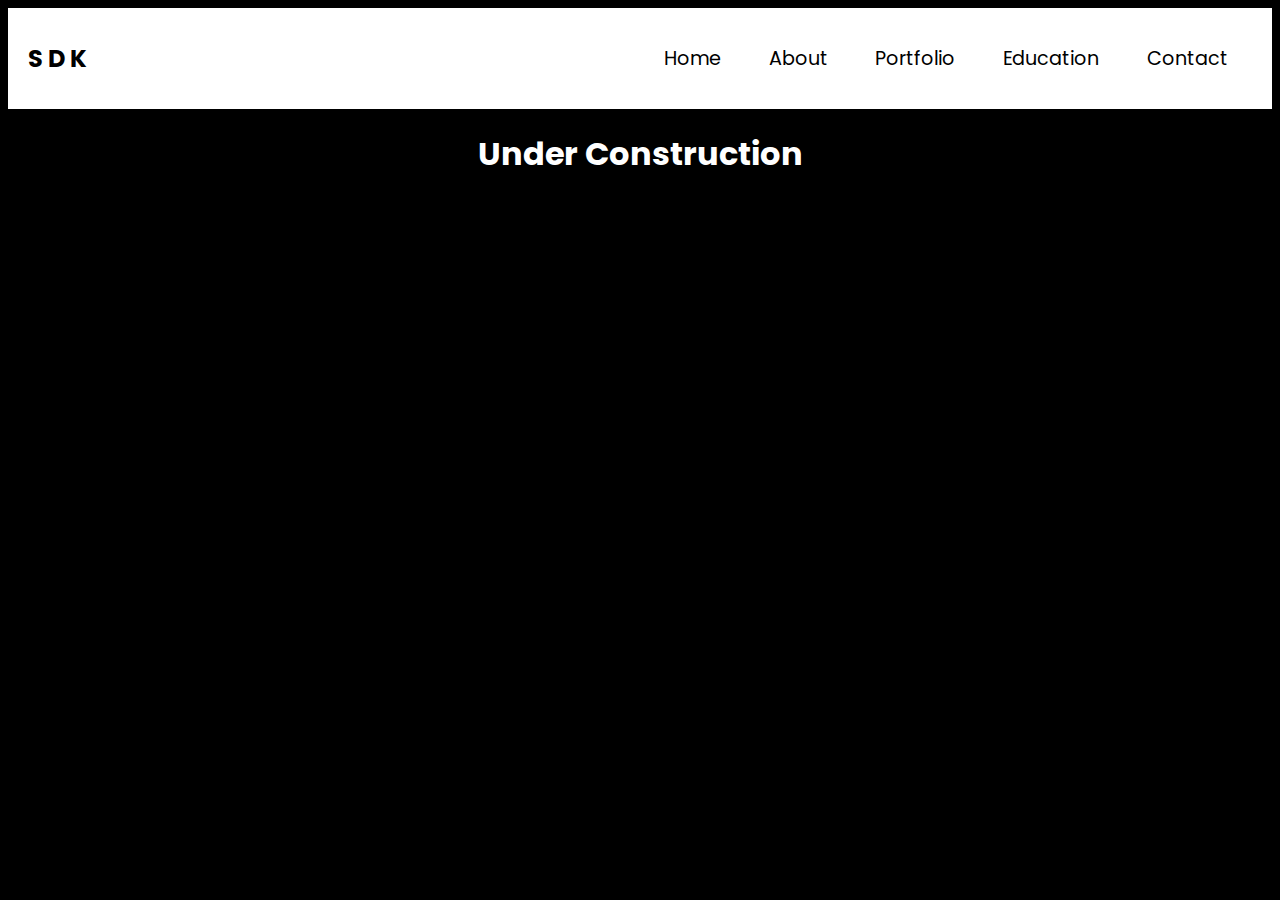
==== about.html @ fa79ac38 "Major website updates" ====
<!DOCTYPE html>
<html lang="en">
<head>
  <meta charset="UTF-8">
  <meta http-equiv="X-UA-Compatible" content="IE=edge">
  <meta name="viewport" content="width=device-width, initial-scale=1.0">
  <title>Sai Darsh K</title>
  <link rel = "stylesheet" href="styles.css">
  <script defer src="app.js"></script>
</head>
<body>
  <header>
    <nav>
      <div class="logo">
        <a href="#">S D K</a>
      </div>
      <ul class="nav-links">
        <li><a href="/index.html">Home</a></li>
        <li><a href="/about.html">About</a></li>
        <li><a href="/portfolio.html">Portfolio</a></li>
        <li><a href="/education.html">Education</a></li>
        <li><a href="/contact.html">Contact</a></li>
      </ul>
      <div class="hamburger">
        <div class="line"></div>
        <div class="line"></div>
        <div class="line"></div>
      </div>
    </nav>       
  </header>  
  <main>
    <section class="fade-in" id="home">
    <h1>Under Construction</h1>
    </section>
  </main>
</body>
</html>
---- styles.css ----
@import url('https://fonts.googleapis.com/css2?family=Poppins:wght@100;400&display=swap');

body{
  background-color: #000000;
  font-family: 'Poppins', sans-serif;
  text-align:center;
  color: white;
}

nav {
  display: flex;
  justify-content: space-between;
  align-items: center;
  background-color: #ffffff;
  color: #000000;
  padding: 20px;
  position: f;
}

.logo a {
  font-size: 1.5rem;
  font-weight: bold;
  text-decoration: none;
  color: #000000;
}

.nav-links {
  display: flex;
  justify-content: space-around;
  width: 50%;
}

.nav-links li {
  list-style: none;
}

.nav-links a {
  text-decoration: none;
  color: #000000;
  font-size: 1.2rem;
}

.hamburger {
  display: none;
  cursor: pointer;
}

.line {
  width: 25px;
  height: 3px;
  background-color: #000000;
  margin: 5px;
}

@media screen and (max-width: 768px) {
  .nav-links {
    position: absolute;
    right: 0px;
    height: 92vh;
    top: 8vh;
    background-color: #ffffff;
    display: flex;
    flex-direction: column;
    align-items: center;
    width: 50%;
    transform: translateX(100%);
    transition: transform 0.5s ease-in;
  }
  
  .nav-links li {
    opacity: 0;
  }
  
  .hamburger {
    display: block;
  }
  
  .nav-active {
    transform: translateX(0%);
  }
  
  .nav-links li {
    opacity: 1;
    transition: opacity 0.5s ease-in;
  }
}

/* Define the fade-in class for the text */
.fade-in {
  opacity: 0;
}

/* Define the fade-in-animation class for the animation */
.fade-in-animation {
  opacity: 1;
  transition: opacity 1s ease-in-out;
}

.linkdinhome {
  background-color: #0072b1; /* Green */
  border: none;
  color: white;
  padding: 10px 20px;
  text-align: center;
  text-decoration: none;
  display: inline-block;
  font-size: 16px;
  border-radius: 5px;
  cursor: pointer;
}

.resumehome {
  background-color: #ffffff; /* Green */
  border: none;
  color: rgb(0, 0, 0);
  padding: 10px 20px;
  text-align: center;
  text-decoration: none;
  display: inline-block;
  font-size: 16px;
  border-radius: 5px;
  cursor: pointer;
}
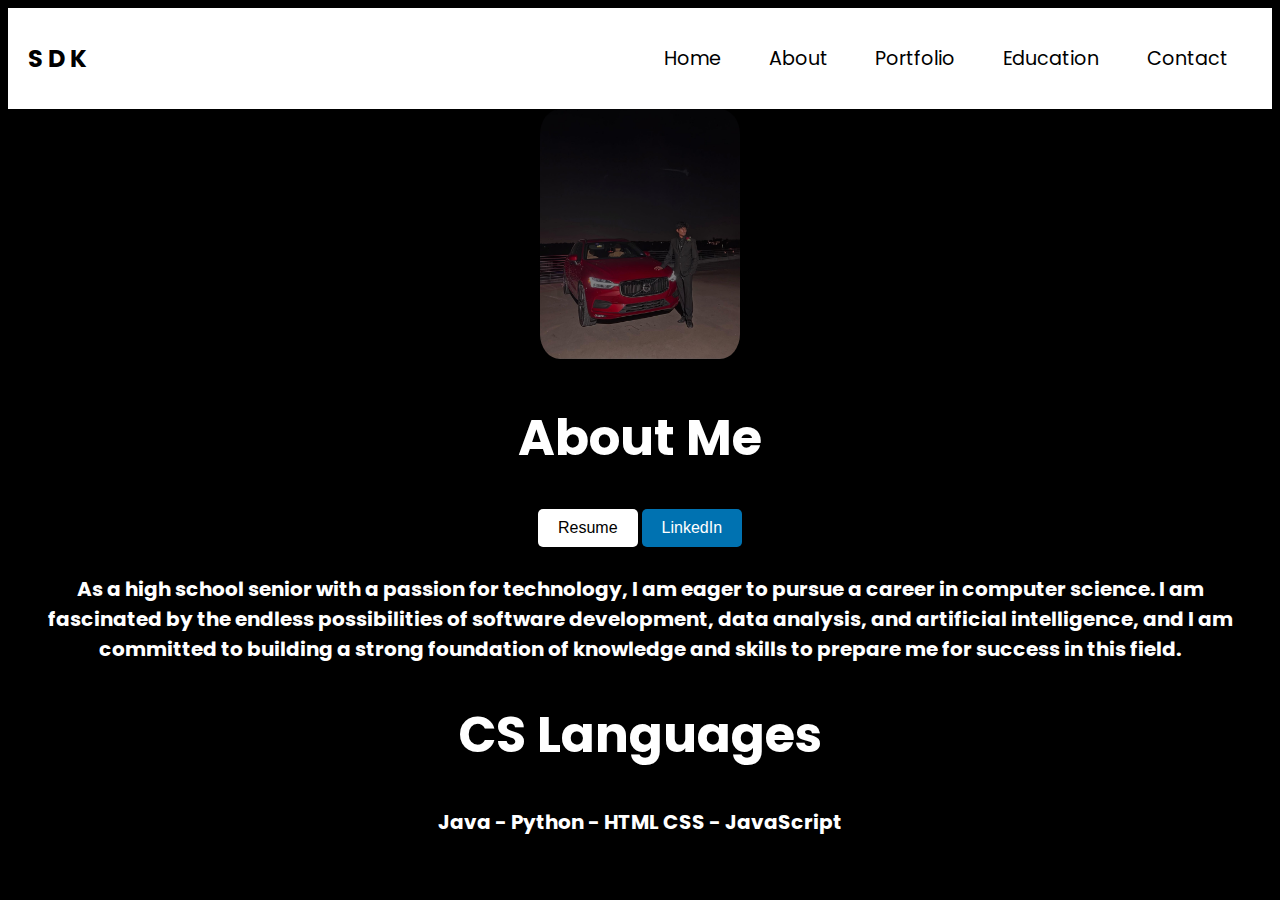
==== commit d2848ff4: "finished most website" ====
--- a/about.html
+++ b/about.html
@@ -29,9 +29,15 @@
     </nav>       
   </header>  
   <main>
-    <section class="fade-in" id="home">
-    <h1>Under Construction</h1>
-    </section>
+    <section class="fade-in">
+      <img src="Pictures/pfpic.jpeg" alt="Picture" style="height:auto; width:200px; border-radius:10%;">
+      <h1 style="font-size: 5ch">About Me</h1>
+      <button class="resumehome">Resume</button>  
+      <button class="linkdinhome">LinkedIn</button>
+      <h4 style="font-size: 2ch; padding-left: 3%; padding-right: 3%;">As a high school senior with a passion for technology, I am eager to pursue a career in computer science. I am fascinated by the endless possibilities of software development, data analysis, and artificial intelligence, and I am committed to building a strong foundation of knowledge and skills to prepare me for success in this field.</h4>  
+      <h1 style="font-size: 5ch">CS Languages</h1>
+      <h4 style="font-size: 2ch; padding-left: 3%; padding-right: 3%;">Java - Python - HTML CSS - JavaScript</h5>
+      </section></h4>  
   </main>
 </body>
 </html>--- a/styles.css
+++ b/styles.css
@@ -85,6 +85,11 @@
   }
 }
 
+.request{
+  margin-left: 5%;
+  margin-right: 5%;
+}
+
 /* Define the fade-in class for the text */
 .fade-in {
   opacity: 0;
@@ -122,3 +127,43 @@
   cursor: pointer;
 }
 
+form {
+  width: 50%;
+  margin: auto;
+  background-color: #000000;
+  padding: 20px;
+  border-radius: 10px;
+  box-shadow: 0 2px 5px rgba(0, 0, 0, 0.3);
+}
+
+label {
+  display: block;
+  margin-bottom: 10px;
+  font-weight: bold;
+}
+
+input[type="text"],
+input[type="email"],
+textarea {
+  width: 100%;
+  padding: 10px;
+  margin-bottom: 20px;
+  border: none;
+  border-radius: 5px;
+  box-shadow: 0 2px 5px rgba(0, 0, 0, 0.1);
+}
+
+input[type="submit"] {
+  background-color: #ffffff;
+  color: #000000;
+  padding: 10px 20px;
+  border: none;
+  border-radius: 5px;
+  cursor: pointer;
+}
+
+input[type="submit"]:hover {
+  background-color: #535353;
+  color: #ffffff;
+}
+
